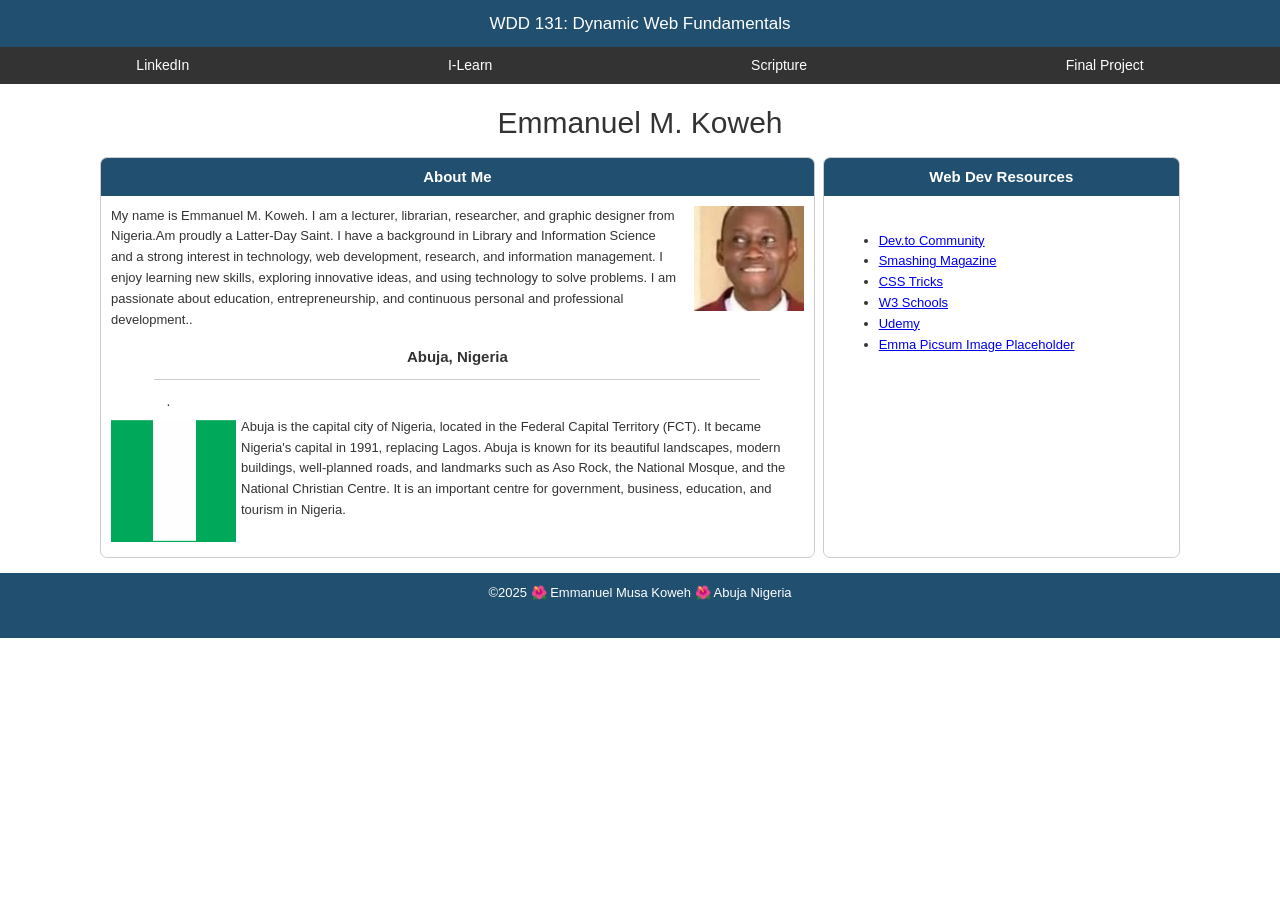
==== index.html @ fabd9c9b "about" ====
<!DOCTYPE html>
<html lang="en">
<head>
    <meta charset="UTF-8">
    <meta name="viewport" content="width=device-width, initial-scale=1.0">

    <title>Emmanuel Musa. Koweh | WDD 131</title>

    <link rel="stylesheet" href="styles/styles.css">

    <script src="getdates.js" defer></script>

</head>

<body>

    <header>
        <div class="course-title">
            WDD 131: Dynamic Web Fundamentals
        </div>

        <nav>
            <a href="https://www.linkedin.com/">LinkedIn</a>
            <a href="#">I-Learn</a>
            <a href="#">Scripture</a>
            <a href="#">Final Project</a>
        </nav>
    </header>

    <main>

        <h1>Emmanuel M. Koweh</h1>

        <div class="content-container">

          
            <section class="about-card">

                <h2>About Me</h2>

                <div class="about-content">

                    <p>
                        My name is Emmanuel M. Koweh. I am a lecturer, librarian, researcher, and graphic designer from Nigeria.Am proudly a Latter-Day Saint. I have a background in Library and Information Science and a strong interest in technology, web development, research, and information management. I enjoy learning new skills, exploring innovative ideas, and using technology to solve problems. I am passionate about education, entrepreneurship, and continuous personal and professional development..
                    </p>

                    <img src="images/myprofilepic.jpeg" alt="Portrait of Emmanuel M. Koweh">

                </div>

                <h3>Abuja, Nigeria</h3>

                <hr>

                <div class="country-content">

                    <figure>
                        <div class="Nigerian-flag">
                            <div class="green"></div>
                            <div class="white"></div>.
                             <div class="green"></div>
                        </div>

                        <figcaption>
                           <img src="images/officialflagofnigeria.png" alt="Portrait of Emmanuel M. Koweh">
                        </figcaption>
                    </figure>

                    <p>
                        Abuja is the capital city of Nigeria, located in the Federal Capital Territory (FCT). It became Nigeria's capital in 1991, replacing Lagos. Abuja is known for its beautiful landscapes, modern buildings, well-planned roads, and landmarks such as Aso Rock, the National Mosque, and the National Christian Centre. It is an important centre for government, business, education, and tourism in Nigeria.
                    </p>

                </div>

            </section>


          
            <section class="resources-card">

                <h2>Web Dev Resources</h2>

                <ul>
                    <li>
                        <a href="https://dev.to/">Dev.to Community</a>
                    </li>

                    <li>
                        <a href="https://www.smashingmagazine.com/">
                            Smashing Magazine
                        </a>
                    </li>

                    <li>
                        <a href="https://css-tricks.com/">CSS Tricks</a>
                    </li>

                    <li>
                        <a href="https://www.w3schools.com/">W3 Schools</a>
                    </li>

                    <li>
                        <a href="https://www.udemy.com/">Udemy</a>
                    </li>

                    <li>
                        <a href="https://picsum.photos/">
                            Emma Picsum Image Placeholder
                        </a>
                    </li>
                </ul>

            </section>

        </div>

    </main>


    <footer>

        <p>
            ©2025 🌺 Emmanuel Musa Koweh 🌺 Abuja Nigeria
        </p>

    <p id="copyright"></p>

    <p id="lastModified" class="last-modified"></p>

        </p>

    </footer>

</body>
</html>
---- styles/styles.css ----
/* GENERAL STYLING */

* {
    margin: 0;
    padding: 0;
    box-sizing: border-box;
}

body {
    font-family: Arial, Helvetica, sans-serif;
    font-size: 14px;
    color: #333;
    line-height: 1.6;
}


/* HEADER */

header {
    width: 100%;
}

.course-title {
    background-color: #204f70;
    color: white;
    text-align: center;
    padding: 10px;
    font-size: 17px;
}


/* NAVIGATION */

nav {
    background-color: #333;
    display: flex;
    justify-content: space-around;
    align-items: center;
    padding: 7px;
}

nav a {
    color: white;
    text-decoration: none;
    font-size: 14px;
}

nav a:hover {
    color: #62b6cb;
    text-decoration: underline;
}


/* MAIN CONTENT */

main {
    max-width: 1100px;
    margin: 15px auto;
    padding: 0 10px;
}

h1 {
    text-align: center;
    font-size: 30px;
    font-weight: normal;
    margin-bottom: 10px;
    color: #333;
}

.content-container {
    display: grid;
    grid-template-columns: 2fr 1fr;
    gap: 8px;
}


/* ABOUT ME CARD */

.about-card,
.resources-card {
    border: 1px solid #ccc;
    border-radius: 7px;
    overflow: hidden;
}

.about-card h2,
.resources-card h2 {
    background-color: #204f70;
    color: white;
    text-align: center;
    font-size: 15px;
    padding: 7px;
}

.about-content {
    display: flex;
    gap: 15px;
    padding: 10px;
    align-items: flex-start;
}

.about-content p {
    flex: 1;
    font-size: 13px;
}

.about-content img {
    width: 110px;
    height: 105px;
    object-fit: cover;
}


/* COUNTRY SECTION */

.about-card h3 {
    text-align: center;
    margin: 5px 0 10px;
    font-size: 15px;
}

hr {
    width: 85%;
    margin: auto;
    border: none;
    border-top: 1px solid #ccc;
}

.country-content {
    display: flex;
    align-items: center;
    gap: 15px;
    padding: 10px;
}

.country-content p {
    flex: 1;
    font-size: 13px;
}


/* MADAGASCAR FLAG */

figure {
    width: 115px;
    text-align: center;
}

.madagascar-flag {
    width: 90px;
    height: 55px;
    border: 1px solid #ccc;
    margin: auto;
    display: grid;
    grid-template-columns: 1fr 2fr;
    grid-template-rows: 1fr 1fr;
}

.madagascar-flag::before {
    content: "";
    background-color: white;
    grid-column: 1;
    grid-row: 1 / 3;
}

.red {
    background-color: #fc3d32;
    grid-column: 2;
    grid-row: 1;
}

.green {
    background-color: #007e3a;
    grid-column: 2;
    grid-row: 2;
}

figcaption {
    font-size: 11px;
    font-style: italic;
    margin-top: 7px;
}


/* WEB DEVELOPMENT RESOURCES */

.resources-card ul {
    padding: 35px 25px 20px 55px;
}

.resources-card li {
    font-size: 13px;
}

.resources-card a {
    color: #0000ee;
}

.resources-card a:hover {
    color: #204f70;
}


/* FOOTER */

footer {
    background-color: #204f70;
    color: white;
    text-align: center;
    padding: 10px;
    margin-top: 10px;
    min-height: 65px;
}

footer p {
    font-size: 13px;
}

.last-modified {
    color: #ffff00;
    font-size: 10px;
}


/* RESPONSIVE DESIGN */

@media screen and (max-width: 600px) {

    nav {
        flex-direction: column;
        gap: 8px;
    }

    .content-container {
        grid-template-columns: 1fr;
    }

    .about-content {
        flex-direction: column;
        align-items: center;
    }

    .about-content img {
        width: 140px;
        height: 140px;
    }

    .country-content {
        flex-direction: column;
    }

    h1 {
        font-size: 24px;
    }

}
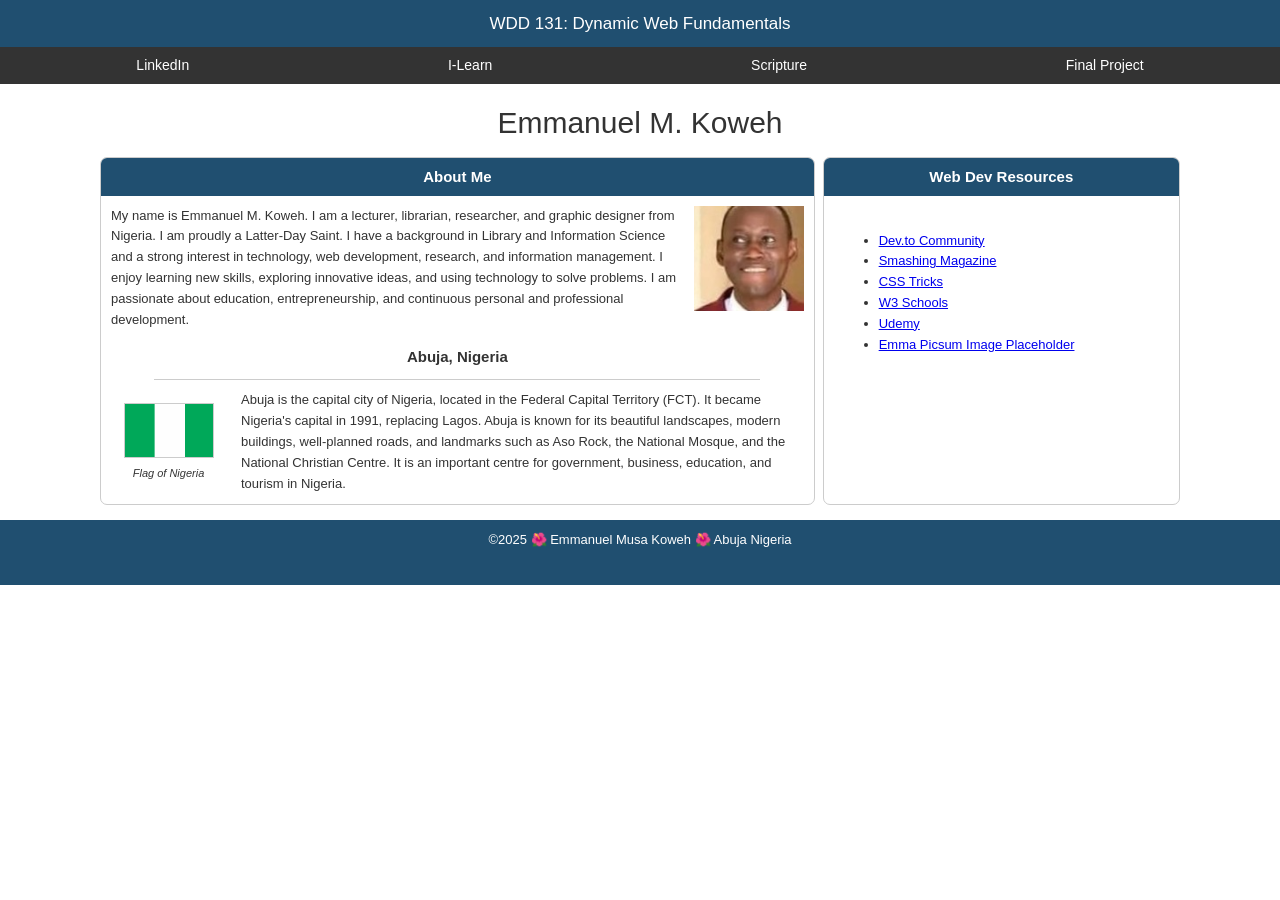
==== commit 8579e5fd: "home correction" ====
--- a/index.html
+++ b/index.html
@@ -9,7 +9,6 @@
     <link rel="stylesheet" href="styles/styles.css">
 
     <script src="getdates.js" defer></script>
-
 </head>
 
 <body>
@@ -33,7 +32,6 @@
 
         <div class="content-container">
 
-          
             <section class="about-card">
 
                 <h2>About Me</h2>
@@ -41,7 +39,7 @@
                 <div class="about-content">
 
                     <p>
-                        My name is Emmanuel M. Koweh. I am a lecturer, librarian, researcher, and graphic designer from Nigeria.Am proudly a Latter-Day Saint. I have a background in Library and Information Science and a strong interest in technology, web development, research, and information management. I enjoy learning new skills, exploring innovative ideas, and using technology to solve problems. I am passionate about education, entrepreneurship, and continuous personal and professional development..
+                        My name is Emmanuel M. Koweh. I am a lecturer, librarian, researcher, and graphic designer from Nigeria. I am proudly a Latter-Day Saint. I have a background in Library and Information Science and a strong interest in technology, web development, research, and information management. I enjoy learning new skills, exploring innovative ideas, and using technology to solve problems. I am passionate about education, entrepreneurship, and continuous personal and professional development.
                     </p>
 
                     <img src="images/myprofilepic.jpeg" alt="Portrait of Emmanuel M. Koweh">
@@ -55,15 +53,8 @@
                 <div class="country-content">
 
                     <figure>
-                        <div class="Nigerian-flag">
-                            <div class="green"></div>
-                            <div class="white"></div>.
-                             <div class="green"></div>
-                        </div>
-
-                        <figcaption>
-                           <img src="images/officialflagofnigeria.png" alt="Portrait of Emmanuel M. Koweh">
-                        </figcaption>
+                        <img src="images/officialflagofnigeria.png" alt="Flag of Nigeria">
+                        <figcaption>Flag of Nigeria</figcaption>
                     </figure>
 
                     <p>
@@ -74,8 +65,6 @@
 
             </section>
 
-
-          
             <section class="resources-card">
 
                 <h2>Web Dev Resources</h2>
@@ -86,9 +75,7 @@
                     </li>
 
                     <li>
-                        <a href="https://www.smashingmagazine.com/">
-                            Smashing Magazine
-                        </a>
+                        <a href="https://www.smashingmagazine.com/">Smashing Magazine</a>
                     </li>
 
                     <li>
@@ -104,9 +91,7 @@
                     </li>
 
                     <li>
-                        <a href="https://picsum.photos/">
-                            Emma Picsum Image Placeholder
-                        </a>
+                        <a href="https://picsum.photos/">Emma Picsum Image Placeholder</a>
                     </li>
                 </ul>
 
@@ -116,18 +101,15 @@
 
     </main>
 
-
     <footer>
 
         <p>
             ©2025 🌺 Emmanuel Musa Koweh 🌺 Abuja Nigeria
         </p>
 
-    <p id="copyright"></p>
+        <p id="copyright"></p>
 
-    <p id="lastModified" class="last-modified"></p>
-
-        </p>
+        <p id="lastModified" class="last-modified"></p>
 
     </footer>
 
--- a/styles/styles.css
+++ b/styles/styles.css
@@ -1,5 +1,3 @@
-/* GENERAL STYLING */
-
 * {
     margin: 0;
     padding: 0;
@@ -13,9 +11,6 @@
     line-height: 1.6;
 }
 
-
-/* HEADER */
-
 header {
     width: 100%;
 }
@@ -27,9 +22,6 @@
     padding: 10px;
     font-size: 17px;
 }
-
-
-/* NAVIGATION */
 
 nav {
     background-color: #333;
@@ -50,9 +42,6 @@
     text-decoration: underline;
 }
 
-
-/* MAIN CONTENT */
-
 main {
     max-width: 1100px;
     margin: 15px auto;
@@ -72,9 +61,6 @@
     grid-template-columns: 2fr 1fr;
     gap: 8px;
 }
-
-
-/* ABOUT ME CARD */
 
 .about-card,
 .resources-card {
@@ -110,9 +96,6 @@
     object-fit: cover;
 }
 
-
-/* COUNTRY SECTION */
-
 .about-card h3 {
     text-align: center;
     margin: 5px 0 10px;
@@ -138,41 +121,18 @@
     font-size: 13px;
 }
 
-
-/* MADAGASCAR FLAG */
-
 figure {
     width: 115px;
     text-align: center;
 }
 
-.madagascar-flag {
+figure img {
     width: 90px;
     height: 55px;
+    object-fit: cover;
     border: 1px solid #ccc;
+    display: block;
     margin: auto;
-    display: grid;
-    grid-template-columns: 1fr 2fr;
-    grid-template-rows: 1fr 1fr;
-}
-
-.madagascar-flag::before {
-    content: "";
-    background-color: white;
-    grid-column: 1;
-    grid-row: 1 / 3;
-}
-
-.red {
-    background-color: #fc3d32;
-    grid-column: 2;
-    grid-row: 1;
-}
-
-.green {
-    background-color: #007e3a;
-    grid-column: 2;
-    grid-row: 2;
 }
 
 figcaption {
@@ -181,9 +141,6 @@
     margin-top: 7px;
 }
 
-
-/* WEB DEVELOPMENT RESOURCES */
-
 .resources-card ul {
     padding: 35px 25px 20px 55px;
 }
@@ -199,9 +156,6 @@
 .resources-card a:hover {
     color: #204f70;
 }
-
-
-/* FOOTER */
 
 footer {
     background-color: #204f70;
@@ -221,9 +175,6 @@
     font-size: 10px;
 }
 
-
-/* RESPONSIVE DESIGN */
-
 @media screen and (max-width: 600px) {
 
     nav {
@@ -249,6 +200,11 @@
         flex-direction: column;
     }
 
+    figure img {
+        width: 120px;
+        height: 75px;
+    }
+
     h1 {
         font-size: 24px;
     }
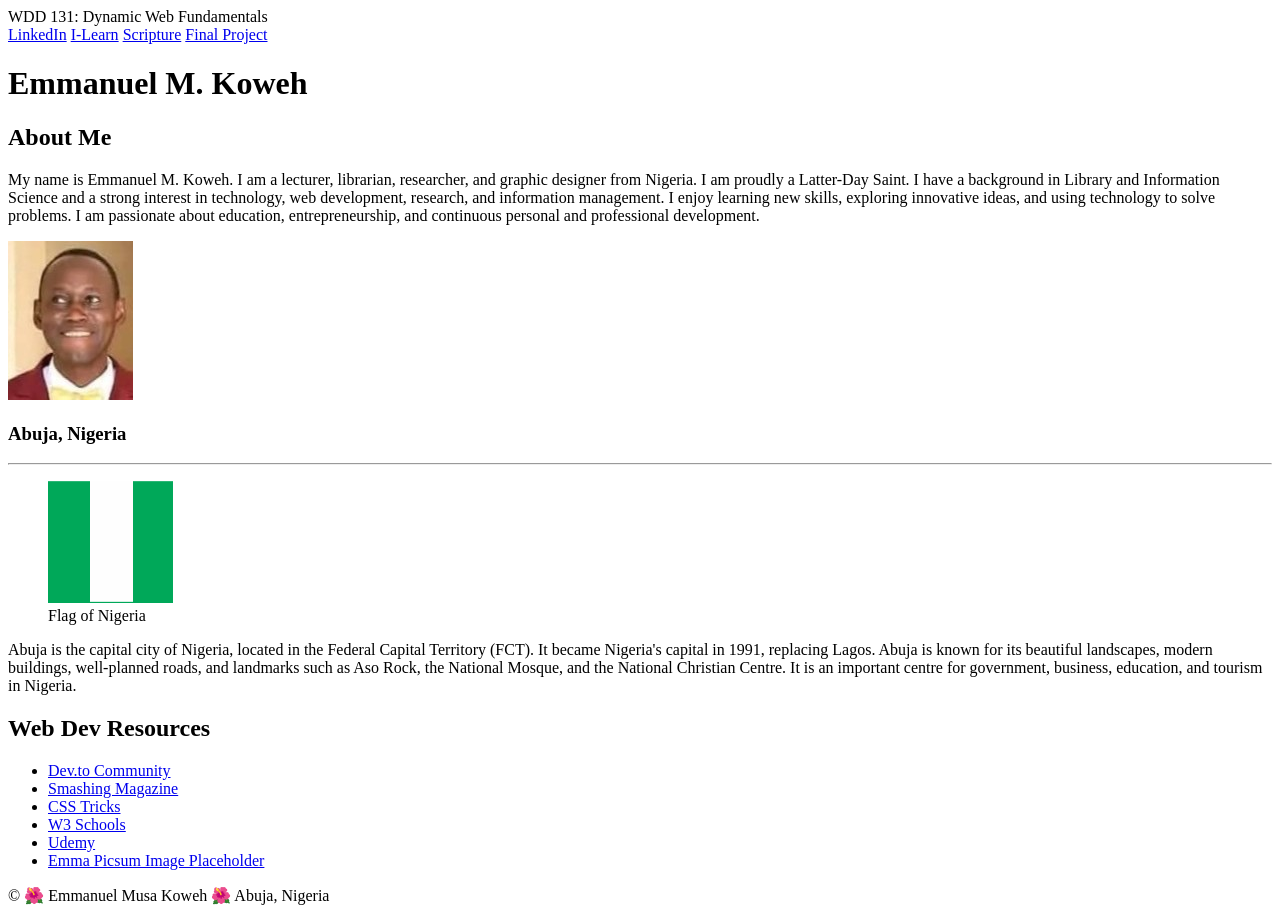
==== commit 3d20cc79: "latest correction" ====
--- a/index.html
+++ b/index.html
@@ -4,9 +4,15 @@
     <meta charset="UTF-8">
     <meta name="viewport" content="width=device-width, initial-scale=1.0">
 
-    <title>Emmanuel Musa. Koweh | WDD 131</title>
+    <title>Emmanuel Musa Koweh | WDD 131 Dynamic Web Fundamentals</title>
+    <meta name="description" content="Personal homepage of Emmanuel Musa Koweh, a Nigerian lecturer and librarian, built for WDD 131 Dynamic Web Fundamentals.">
+    <meta name="author" content="Emmanuel Musa Koweh">
 
-    <link rel="stylesheet" href="styles/styles.css">
+    <link rel="preconnect" href="https://fonts.googleapis.com">
+    <link rel="preconnect" href="https://fonts.gstatic.com" crossorigin>
+    <link href="https://fonts.googleapis.com/css2?family=Roboto:wght@400;700&display=swap" rel="stylesheet">
+
+    <link rel="stylesheet" href="styles/base.css">
 
     <script src="getdates.js" defer></script>
 </head>
@@ -14,9 +20,7 @@
 <body>
 
     <header>
-        <div class="course-title">
-            WDD 131: Dynamic Web Fundamentals
-        </div>
+        <span id="course-title">WDD 131: Dynamic Web Fundamentals</span>
 
         <nav>
             <a href="https://www.linkedin.com/">LinkedIn</a>
@@ -32,7 +36,7 @@
 
         <div class="content-container">
 
-            <section class="about-card">
+            <section class="card about-card">
 
                 <h2>About Me</h2>
 
@@ -65,7 +69,7 @@
 
             </section>
 
-            <section class="resources-card">
+            <section class="card resources-card">
 
                 <h2>Web Dev Resources</h2>
 
@@ -103,11 +107,7 @@
 
     <footer>
 
-        <p>
-            ©2025 🌺 Emmanuel Musa Koweh 🌺 Abuja Nigeria
-        </p>
-
-        <p id="copyright"></p>
+        <p>©<span id="currentyear"></span> 🌺 Emmanuel Musa Koweh 🌺 Abuja, Nigeria</p>
 
         <p id="lastModified" class="last-modified"></p>
 
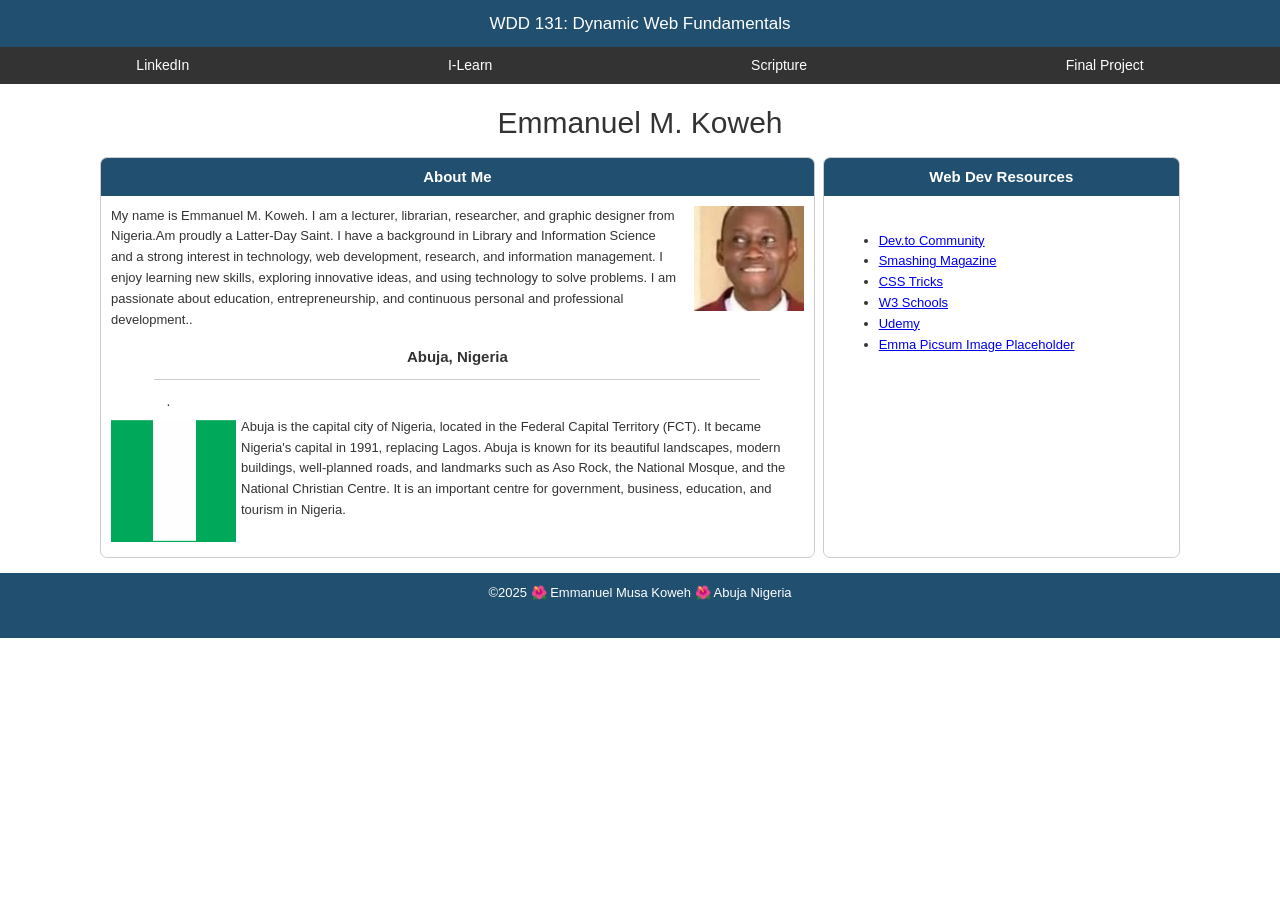
==== commit f8731006: "ne w update" ====
--- a/index.html
+++ b/index.html
@@ -3,24 +3,28 @@
 <head>
     <meta charset="UTF-8">
     <meta name="viewport" content="width=device-width, initial-scale=1.0">
+    <meta name="description">
+    
 
-    <title>Emmanuel Musa Koweh | WDD 131 Dynamic Web Fundamentals</title>
-    <meta name="description" content="Personal homepage of Emmanuel Musa Koweh, a Nigerian lecturer and librarian, built for WDD 131 Dynamic Web Fundamentals.">
-    <meta name="author" content="Emmanuel Musa Koweh">
+    <title>Emmanuel Musa Koweh | WDD 131 DYNAMIC WEB FUNDAMENTALS</title>
+
+    <link rel="stylesheet" href="styles/styles.css">
+
+    <script src="getdates.js" defer></script>
 
     <link rel="preconnect" href="https://fonts.googleapis.com">
     <link rel="preconnect" href="https://fonts.gstatic.com" crossorigin>
     <link href="https://fonts.googleapis.com/css2?family=Roboto:wght@400;700&display=swap" rel="stylesheet">
 
-    <link rel="stylesheet" href="styles/base.css">
 
-    <script src="getdates.js" defer></script>
 </head>
 
 <body>
 
     <header>
-        <span id="course-title">WDD 131: Dynamic Web Fundamentals</span>
+        <div class="course-title">
+            WDD 131: Dynamic Web Fundamentals
+        </div>
 
         <nav>
             <a href="https://www.linkedin.com/">LinkedIn</a>
@@ -36,14 +40,15 @@
 
         <div class="content-container">
 
-            <section class="card about-card">
+          
+            <section class="about-card">
 
                 <h2>About Me</h2>
 
                 <div class="about-content">
 
                     <p>
-                        My name is Emmanuel M. Koweh. I am a lecturer, librarian, researcher, and graphic designer from Nigeria. I am proudly a Latter-Day Saint. I have a background in Library and Information Science and a strong interest in technology, web development, research, and information management. I enjoy learning new skills, exploring innovative ideas, and using technology to solve problems. I am passionate about education, entrepreneurship, and continuous personal and professional development.
+                        My name is Emmanuel M. Koweh. I am a lecturer, librarian, researcher, and graphic designer from Nigeria.Am proudly a Latter-Day Saint. I have a background in Library and Information Science and a strong interest in technology, web development, research, and information management. I enjoy learning new skills, exploring innovative ideas, and using technology to solve problems. I am passionate about education, entrepreneurship, and continuous personal and professional development..
                     </p>
 
                     <img src="images/myprofilepic.jpeg" alt="Portrait of Emmanuel M. Koweh">
@@ -57,8 +62,15 @@
                 <div class="country-content">
 
                     <figure>
-                        <img src="images/officialflagofnigeria.png" alt="Flag of Nigeria">
-                        <figcaption>Flag of Nigeria</figcaption>
+                        <div class="Nigerian-flag">
+                            <div class="green"></div>
+                            <div class="white"></div>.
+                             <div class="green"></div>
+                        </div>
+
+                        <figcaption>
+                           <img src="images/officialflagofnigeria.png" alt="Portrait of Emmanuel M. Koweh">
+                        </figcaption>
                     </figure>
 
                     <p>
@@ -69,7 +81,9 @@
 
             </section>
 
-            <section class="card resources-card">
+
+          
+            <section class="resources-card">
 
                 <h2>Web Dev Resources</h2>
 
@@ -79,7 +93,9 @@
                     </li>
 
                     <li>
-                        <a href="https://www.smashingmagazine.com/">Smashing Magazine</a>
+                        <a href="https://www.smashingmagazine.com/">
+                            Smashing Magazine
+                        </a>
                     </li>
 
                     <li>
@@ -95,7 +111,9 @@
                     </li>
 
                     <li>
-                        <a href="https://picsum.photos/">Emma Picsum Image Placeholder</a>
+                        <a href="https://picsum.photos/">
+                            Emma Picsum Image Placeholder
+                        </a>
                     </li>
                 </ul>
 
@@ -105,11 +123,18 @@
 
     </main>
 
+
     <footer>
 
-        <p>©<span id="currentyear"></span> 🌺 Emmanuel Musa Koweh 🌺 Abuja, Nigeria</p>
+        <p>
+            ©2025 🌺 Emmanuel Musa Koweh 🌺 Abuja Nigeria
+        </p>
 
-        <p id="lastModified" class="last-modified"></p>
+    <p id="copyright"></p>
+
+    <p id="lastModified" class="last-modified"></p>
+
+        </p>
 
     </footer>
 
--- a/styles/styles.css
+++ b/styles/styles.css
@@ -0,0 +1,256 @@
+/* GENERAL STYLING */
+
+* {
+    margin: 0;
+    padding: 0;
+    box-sizing: border-box;
+}
+
+body {
+    font-family: Arial, Helvetica, sans-serif;
+    font-size: 14px;
+    color: #333;
+    line-height: 1.6;
+}
+
+
+/* HEADER */
+
+header {
+    width: 100%;
+}
+
+.course-title {
+    background-color: #204f70;
+    color: white;
+    text-align: center;
+    padding: 10px;
+    font-size: 17px;
+}
+
+
+/* NAVIGATION */
+
+nav {
+    background-color: #333;
+    display: flex;
+    justify-content: space-around;
+    align-items: center;
+    padding: 7px;
+}
+
+nav a {
+    color: white;
+    text-decoration: none;
+    font-size: 14px;
+}
+
+nav a:hover {
+    color: #62b6cb;
+    text-decoration: underline;
+}
+
+
+/* MAIN CONTENT */
+
+main {
+    max-width: 1100px;
+    margin: 15px auto;
+    padding: 0 10px;
+}
+
+h1 {
+    text-align: center;
+    font-size: 30px;
+    font-weight: normal;
+    margin-bottom: 10px;
+    color: #333;
+}
+
+.content-container {
+    display: grid;
+    grid-template-columns: 2fr 1fr;
+    gap: 8px;
+}
+
+
+/* ABOUT ME CARD */
+
+.about-card,
+.resources-card {
+    border: 1px solid #ccc;
+    border-radius: 7px;
+    overflow: hidden;
+}
+
+.about-card h2,
+.resources-card h2 {
+    background-color: #204f70;
+    color: white;
+    text-align: center;
+    font-size: 15px;
+    padding: 7px;
+}
+
+.about-content {
+    display: flex;
+    gap: 15px;
+    padding: 10px;
+    align-items: flex-start;
+}
+
+.about-content p {
+    flex: 1;
+    font-size: 13px;
+}
+
+.about-content img {
+    width: 110px;
+    height: 105px;
+    object-fit: cover;
+}
+
+
+/* COUNTRY SECTION */
+
+.about-card h3 {
+    text-align: center;
+    margin: 5px 0 10px;
+    font-size: 15px;
+}
+
+hr {
+    width: 85%;
+    margin: auto;
+    border: none;
+    border-top: 1px solid #ccc;
+}
+
+.country-content {
+    display: flex;
+    align-items: center;
+    gap: 15px;
+    padding: 10px;
+}
+
+.country-content p {
+    flex: 1;
+    font-size: 13px;
+}
+
+
+/* MADAGASCAR FLAG */
+
+figure {
+    width: 115px;
+    text-align: center;
+}
+
+.madagascar-flag {
+    width: 90px;
+    height: 55px;
+    border: 1px solid #ccc;
+    margin: auto;
+    display: grid;
+    grid-template-columns: 1fr 2fr;
+    grid-template-rows: 1fr 1fr;
+}
+
+.madagascar-flag::before {
+    content: "";
+    background-color: white;
+    grid-column: 1;
+    grid-row: 1 / 3;
+}
+
+.red {
+    background-color: #fc3d32;
+    grid-column: 2;
+    grid-row: 1;
+}
+
+.green {
+    background-color: #007e3a;
+    grid-column: 2;
+    grid-row: 2;
+}
+
+figcaption {
+    font-size: 11px;
+    font-style: italic;
+    margin-top: 7px;
+}
+
+
+/* WEB DEVELOPMENT RESOURCES */
+
+.resources-card ul {
+    padding: 35px 25px 20px 55px;
+}
+
+.resources-card li {
+    font-size: 13px;
+}
+
+.resources-card a {
+    color: #0000ee;
+}
+
+.resources-card a:hover {
+    color: #204f70;
+}
+
+
+/* FOOTER */
+
+footer {
+    background-color: #204f70;
+    color: white;
+    text-align: center;
+    padding: 10px;
+    margin-top: 10px;
+    min-height: 65px;
+}
+
+footer p {
+    font-size: 13px;
+}
+
+.last-modified {
+    color: #ffff00;
+    font-size: 10px;
+}
+
+
+/* RESPONSIVE DESIGN */
+
+@media screen and (max-width: 600px) {
+
+    nav {
+        flex-direction: column;
+        gap: 8px;
+    }
+
+    .content-container {
+        grid-template-columns: 1fr;
+    }
+
+    .about-content {
+        flex-direction: column;
+        align-items: center;
+    }
+
+    .about-content img {
+        width: 140px;
+        height: 140px;
+    }
+
+    .country-content {
+        flex-direction: column;
+    }
+
+    h1 {
+        font-size: 24px;
+    }
+
+}
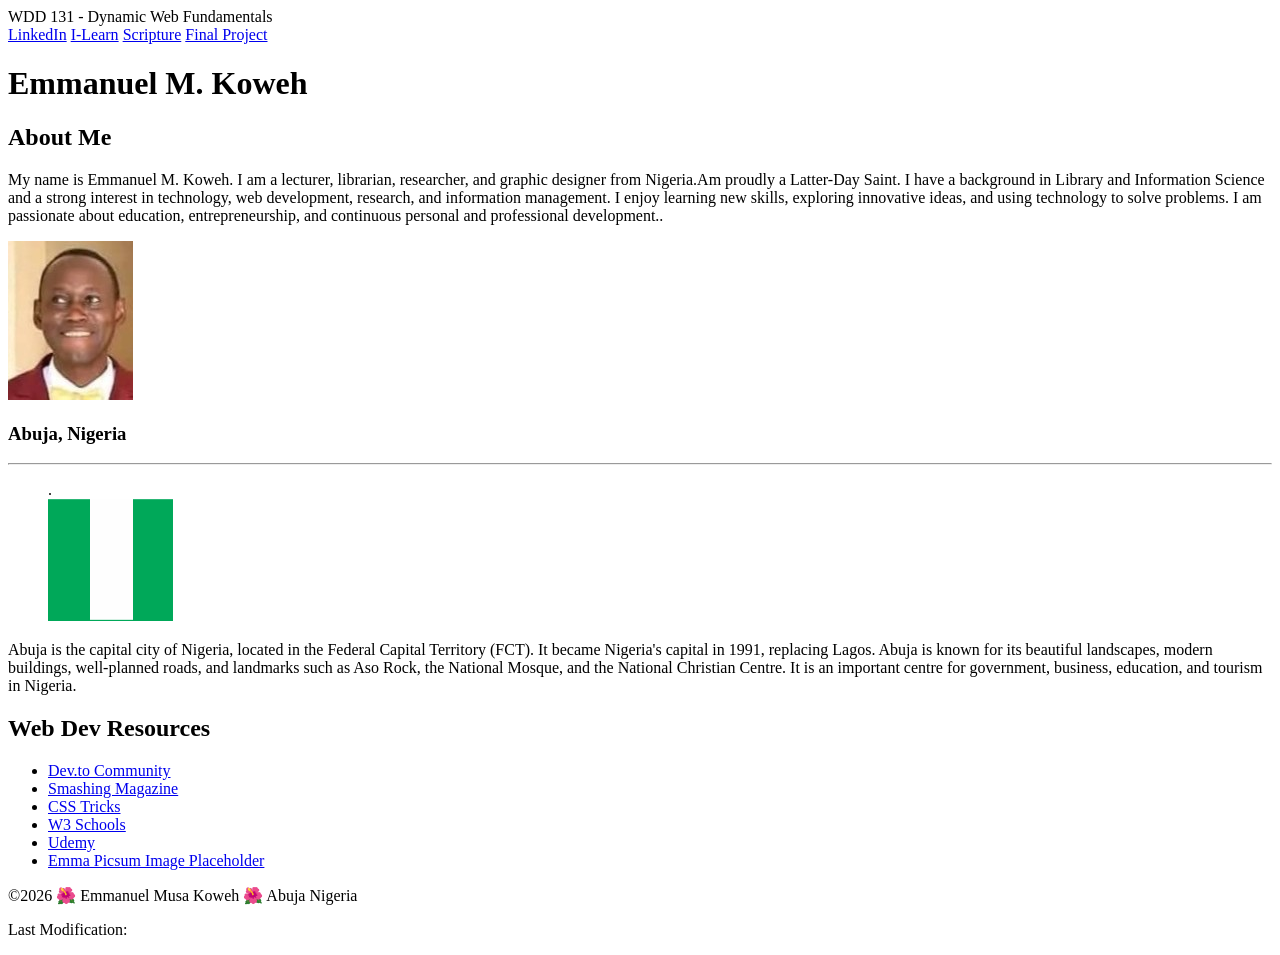
==== commit cffdc636: "changes made" ====
--- a/index.html
+++ b/index.html
@@ -3,12 +3,14 @@
 <head>
     <meta charset="UTF-8">
     <meta name="viewport" content="width=device-width, initial-scale=1.0">
-    <meta name="description">
-    
 
-    <title>Emmanuel Musa Koweh | WDD 131 DYNAMIC WEB FUNDAMENTALS</title>
+    <title>WDD 131 - Dynamic Web Fundamentals</title>
 
-    <link rel="stylesheet" href="styles/styles.css">
+    <meta name="description" content="Welcome to Emmanuel Koweh's WDD 131 website, where I share my learning journey in Dynamic Web Fundamentals.">
+
+    <meta name="author" content="Emmanuel Koweh">
+
+    <link rel="stylesheet" href="styles/base.css">
 
     <script src="getdates.js" defer></script>
 
@@ -23,7 +25,8 @@
 
     <header>
         <div class="course-title">
-            WDD 131: Dynamic Web Fundamentals
+       <span id="course-title">WDD 131 - Dynamic Web Fundamentals</span>
+
         </div>
 
         <nav>
@@ -127,14 +130,10 @@
     <footer>
 
         <p>
-            ©2025 🌺 Emmanuel Musa Koweh 🌺 Abuja Nigeria
+            ©2026 🌺 Emmanuel Musa Koweh 🌺 Abuja Nigeria
         </p>
 
-    <p id="copyright"></p>
-
-    <p id="lastModified" class="last-modified"></p>
-
-        </p>
+    <p>Last Modification: <span id="lastModified"></span></p>
 
     </footer>
 
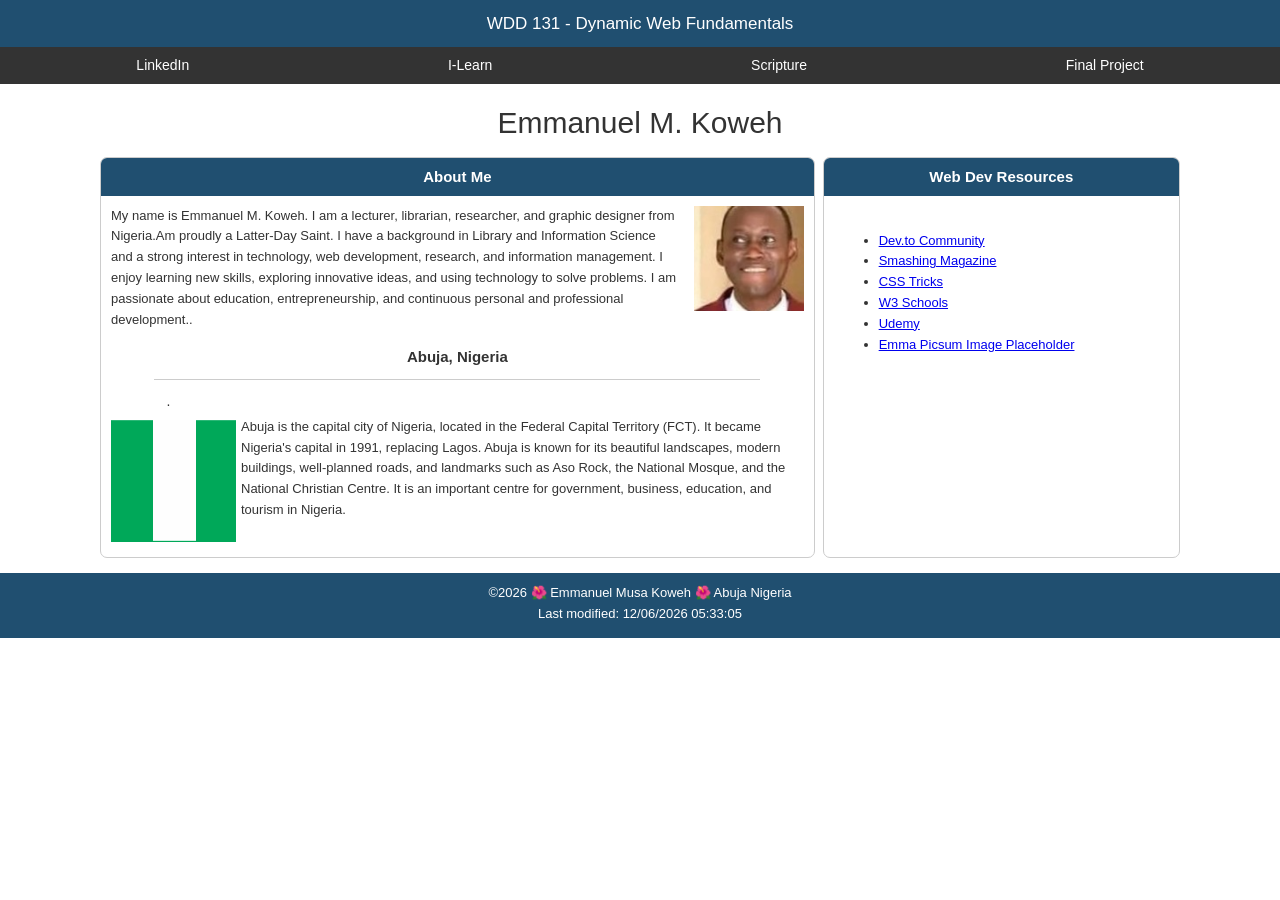
==== commit aad70a0e: "footer" ====
--- a/index.html
+++ b/index.html
@@ -126,16 +126,12 @@
 
     </main>
 
-
-    <footer>
-
-        <p>
-            ©2026 🌺 Emmanuel Musa Koweh 🌺 Abuja Nigeria
-        </p>
-
-    <p>Last Modification: <span id="lastModified"></span></p>
-
-    </footer>
-
+<footer>
+    <p>©2026 🌺 <span>Emmanuel Musa Koweh</span> 🌺 Abuja Nigeria</p>
+    <p>Last modified: <span id="lastModified"></span></p>
+</footer>
 </body>
+<script>
+    document.getElementById("lastModified").textContent = document.lastModified;
+</script>
 </html>
--- a/styles/base.css
+++ b/styles/base.css
@@ -0,0 +1,236 @@
+* {
+    margin: 0;
+    padding: 0;
+    box-sizing: border-box;
+}
+
+body {
+    font-family: Arial, Helvetica, sans-serif;
+    font-size: 14px;
+    color: #333;
+    line-height: 1.6;
+}
+
+
+header {
+    width: 100%;
+}
+
+.course-title {
+    background-color: #204f70;
+    color: white;
+    text-align: center;
+    padding: 10px;
+    font-size: 17px;
+}
+
+
+nav {
+    background-color: #333;
+    display: flex;
+    justify-content: space-around;
+    align-items: center;
+    padding: 7px;
+}
+
+nav a {
+    color: white;
+    text-decoration: none;
+    font-size: 14px;
+}
+
+nav a:hover {
+    color: #62b6cb;
+    text-decoration: underline;
+}
+
+
+main {
+    max-width: 1100px;
+    margin: 15px auto;
+    padding: 0 10px;
+}
+
+h1 {
+    text-align: center;
+    font-size: 30px;
+    font-weight: normal;
+    margin-bottom: 10px;
+    color: #333;
+}
+
+.content-container {
+    display: grid;
+    grid-template-columns: 2fr 1fr;
+    gap: 8px;
+}
+
+
+.about-card,
+.resources-card {
+    border: 1px solid #ccc;
+    border-radius: 7px;
+    overflow: hidden;
+}
+
+.about-card h2,
+.resources-card h2 {
+    background-color: #204f70;
+    color: white;
+    text-align: center;
+    font-size: 15px;
+    padding: 7px;
+}
+
+.about-content {
+    display: flex;
+    gap: 15px;
+    padding: 10px;
+    align-items: flex-start;
+}
+
+.about-content p {
+    flex: 1;
+    font-size: 13px;
+}
+
+.about-content img {
+    width: 110px;
+    height: 105px;
+    object-fit: cover;
+}
+
+
+.about-card h3 {
+    text-align: center;
+    margin: 5px 0 10px;
+    font-size: 15px;
+}
+
+hr {
+    width: 85%;
+    margin: auto;
+    border: none;
+    border-top: 1px solid #ccc;
+}
+
+.country-content {
+    display: flex;
+    align-items: center;
+    gap: 15px;
+    padding: 10px;
+}
+
+.country-content p {
+    flex: 1;
+    font-size: 13px;
+}
+
+
+figure {
+    width: 115px;
+    text-align: center;
+}
+
+.madagascar-flag {
+    width: 90px;
+    height: 55px;
+    border: 1px solid #ccc;
+    margin: auto;
+    display: grid;
+    grid-template-columns: 1fr 2fr;
+    grid-template-rows: 1fr 1fr;
+}
+
+.madagascar-flag::before {
+    content: "";
+    background-color: white;
+    grid-column: 1;
+    grid-row: 1 / 3;
+}
+
+.red {
+    background-color: #fc3d32;
+    grid-column: 2;
+    grid-row: 1;
+}
+
+.green {
+    background-color: #007e3a;
+    grid-column: 2;
+    grid-row: 2;
+}
+
+figcaption {
+    font-size: 11px;
+    font-style: italic;
+    margin-top: 7px;
+}
+
+
+.resources-card ul {
+    padding: 35px 25px 20px 55px;
+}
+
+.resources-card li {
+    font-size: 13px;
+}
+
+.resources-card a {
+    color: #0000ee;
+}
+
+.resources-card a:hover {
+    color: #204f70;
+}
+
+
+footer {
+    background-color: #204f70;
+    color: white;
+    text-align: center;
+    padding: 10px;
+    margin-top: 10px;
+    min-height: 65px;
+}
+
+footer p {
+    font-size: 13px;
+}
+
+.last-modified {
+    color: #ffff00;
+    font-size: 10px;
+}
+
+
+@media screen and (max-width: 600px) {
+
+    nav {
+        flex-direction: column;
+        gap: 8px;
+    }
+
+    .content-container {
+        grid-template-columns: 1fr;
+    }
+
+    .about-content {
+        flex-direction: column;
+        align-items: center;
+    }
+
+    .about-content img {
+        width: 140px;
+        height: 140px;
+    }
+
+    .country-content {
+        flex-direction: column;
+    }
+
+    h1 {
+        font-size: 24px;
+    }
+
+}
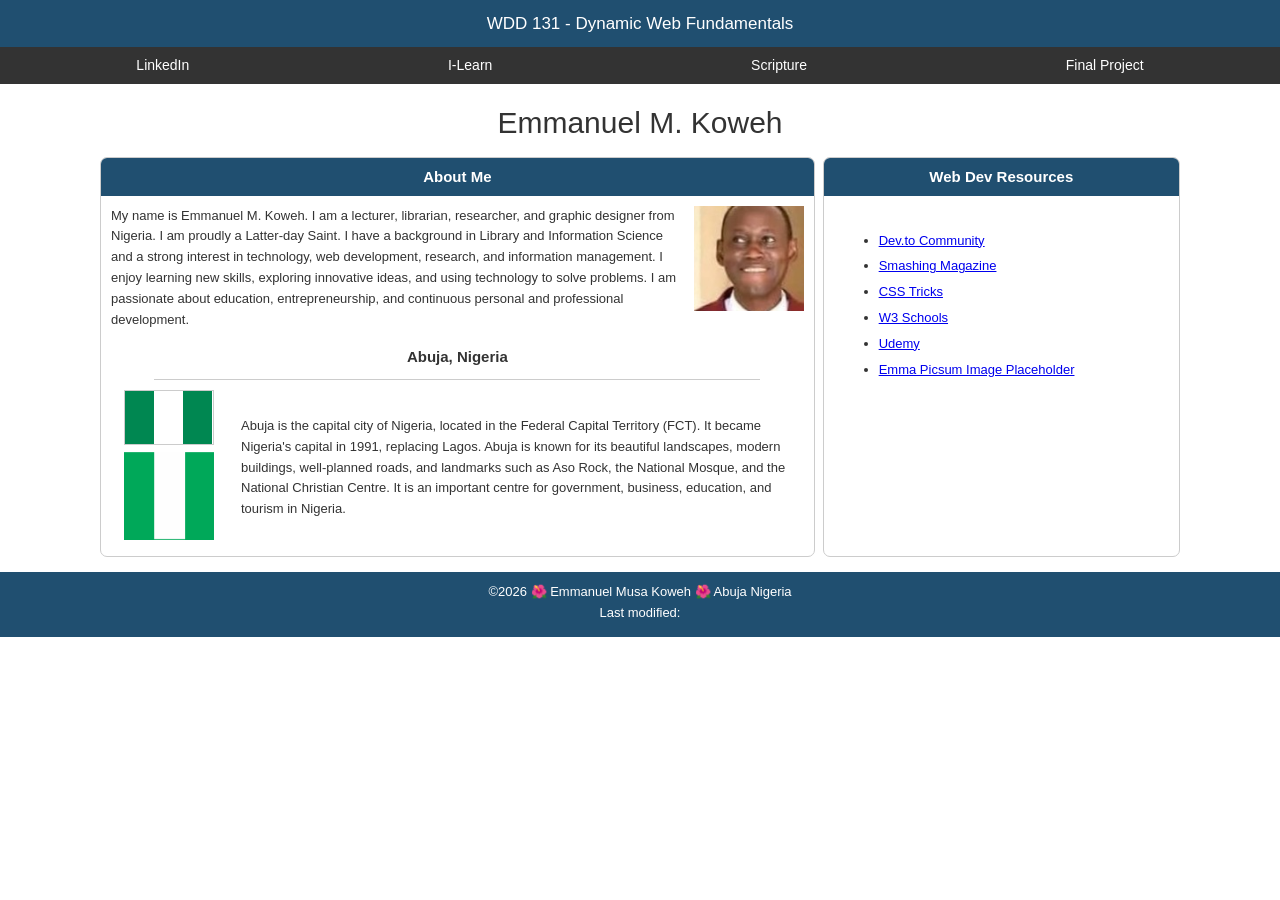
==== commit 76c9ba5a: "java coreect" ====
--- a/index.html
+++ b/index.html
@@ -12,7 +12,7 @@
 
     <link rel="stylesheet" href="styles/base.css">
 
-    <script src="getdates.js" defer></script>
+    <script src="scripts/getdates.js" defer></script>
 
     <link rel="preconnect" href="https://fonts.googleapis.com">
     <link rel="preconnect" href="https://fonts.gstatic.com" crossorigin>
@@ -39,99 +39,121 @@
 
     <main>
 
-        <h1>Emmanuel M. Koweh</h1>
+    <h1>Emmanuel M. Koweh</h1>
 
-        <div class="content-container">
+    <div class="content-container">
 
-          
-            <section class="about-card">
+        <!-- First Card -->
+        <section class="card about-card">
 
-                <h2>About Me</h2>
+            <h2>About Me</h2>
 
-                <div class="about-content">
+            <div class="about-content">
 
-                    <p>
-                        My name is Emmanuel M. Koweh. I am a lecturer, librarian, researcher, and graphic designer from Nigeria.Am proudly a Latter-Day Saint. I have a background in Library and Information Science and a strong interest in technology, web development, research, and information management. I enjoy learning new skills, exploring innovative ideas, and using technology to solve problems. I am passionate about education, entrepreneurship, and continuous personal and professional development..
-                    </p>
+                <p>
+                    My name is Emmanuel M. Koweh. I am a lecturer, librarian,
+                    researcher, and graphic designer from Nigeria. I am proudly
+                    a Latter-day Saint. I have a background in Library and
+                    Information Science and a strong interest in technology,
+                    web development, research, and information management.
+                    I enjoy learning new skills, exploring innovative ideas,
+                    and using technology to solve problems. I am passionate
+                    about education, entrepreneurship, and continuous personal
+                    and professional development.
+                </p>
 
-                    <img src="images/myprofilepic.jpeg" alt="Portrait of Emmanuel M. Koweh">
+                <img src="images/myprofilepic.jpeg"
+                     alt="Portrait of Emmanuel M. Koweh">
 
-                </div>
+            </div>
 
-                <h3>Abuja, Nigeria</h3>
+            <h3>Abuja, Nigeria</h3>
 
-                <hr>
+            <hr>
 
-                <div class="country-content">
+            <div class="country-content">
 
-                    <figure>
-                        <div class="Nigerian-flag">
-                            <div class="green"></div>
-                            <div class="white"></div>.
-                             <div class="green"></div>
-                        </div>
+                <figure>
 
-                        <figcaption>
-                           <img src="images/officialflagofnigeria.png" alt="Portrait of Emmanuel M. Koweh">
-                        </figcaption>
-                    </figure>
+                    <div class="Nigerian-flag">
+                        <div class="green"></div>
+                        <div class="white"></div>
+                        <div class="green"></div>
+                    </div>
 
-                    <p>
-                        Abuja is the capital city of Nigeria, located in the Federal Capital Territory (FCT). It became Nigeria's capital in 1991, replacing Lagos. Abuja is known for its beautiful landscapes, modern buildings, well-planned roads, and landmarks such as Aso Rock, the National Mosque, and the National Christian Centre. It is an important centre for government, business, education, and tourism in Nigeria.
-                    </p>
+                    <figcaption>
+                        <img src="images/officialflagofnigeria.png"
+                             alt="Flag of Nigeria">
+                    </figcaption>
 
-                </div>
+                </figure>
 
-            </section>
+                <p>
+                    Abuja is the capital city of Nigeria, located in the
+                    Federal Capital Territory (FCT). It became Nigeria's
+                    capital in 1991, replacing Lagos. Abuja is known for
+                    its beautiful landscapes, modern buildings, well-planned
+                    roads, and landmarks such as Aso Rock, the National Mosque,
+                    and the National Christian Centre. It is an important
+                    centre for government, business, education, and tourism
+                    in Nigeria.
+                </p>
+
+            </div>
+
+        </section>
 
 
-          
-            <section class="resources-card">
+        <!-- Second Card -->
+        <section class="card resources-card">
 
-                <h2>Web Dev Resources</h2>
+            <h2>Web Dev Resources</h2>
 
-                <ul>
-                    <li>
-                        <a href="https://dev.to/">Dev.to Community</a>
-                    </li>
+            <ul>
 
-                    <li>
-                        <a href="https://www.smashingmagazine.com/">
-                            Smashing Magazine
-                        </a>
-                    </li>
+                <li>
+                    <a href="https://dev.to/">Dev.to Community</a>
+                </li>
 
-                    <li>
-                        <a href="https://css-tricks.com/">CSS Tricks</a>
-                    </li>
+                <li>
+                    <a href="https://www.smashingmagazine.com/">
+                        Smashing Magazine
+                    </a>
+                </li>
 
-                    <li>
-                        <a href="https://www.w3schools.com/">W3 Schools</a>
-                    </li>
+                <li>
+                    <a href="https://css-tricks.com/">CSS Tricks</a>
+                </li>
 
-                    <li>
-                        <a href="https://www.udemy.com/">Udemy</a>
-                    </li>
+                <li>
+                    <a href="https://www.w3schools.com/">W3 Schools</a>
+                </li>
 
-                    <li>
-                        <a href="https://picsum.photos/">
-                            Emma Picsum Image Placeholder
-                        </a>
-                    </li>
-                </ul>
+                <li>
+                    <a href="https://www.udemy.com/">Udemy</a>
+                </li>
 
-            </section>
+                <li>
+                    <a href="https://picsum.photos/">
+                        Emma Picsum Image Placeholder
+                    </a>
+                </li>
 
-        </div>
+            </ul>
 
-    </main>
+        </section>
+
+    </div>
+
+</main>
 
 <footer>
     <p>©2026 🌺 <span>Emmanuel Musa Koweh</span> 🌺 Abuja Nigeria</p>
+
     <p>Last modified: <span id="lastModified"></span></p>
 </footer>
+
+<script src="scripts/getdates.js" defer></script>
+
 </body>
-<script>
-    document.getElementById("lastModified").textContent = document.lastModified;
-</script>
 </html>
--- a/styles/base.css
+++ b/styles/base.css
@@ -1,9 +1,11 @@
+/* GENERAL RESET */
 * {
     margin: 0;
     padding: 0;
     box-sizing: border-box;
 }
 
+/* BODY */
 body {
     font-family: Arial, Helvetica, sans-serif;
     font-size: 14px;
@@ -11,7 +13,7 @@
     line-height: 1.6;
 }
 
-
+/* HEADER */
 header {
     width: 100%;
 }
@@ -24,7 +26,7 @@
     font-size: 17px;
 }
 
-
+/* NAVIGATION */
 nav {
     background-color: #333;
     display: flex;
@@ -44,7 +46,7 @@
     text-decoration: underline;
 }
 
-
+/* MAIN */
 main {
     max-width: 1100px;
     margin: 15px auto;
@@ -59,20 +61,22 @@
     color: #333;
 }
 
+/* CONTENT LAYOUT */
 .content-container {
     display: grid;
     grid-template-columns: 2fr 1fr;
     gap: 8px;
 }
 
-
-.about-card,
-.resources-card {
+/* REQUIRED CARD CLASS */
+.card {
     border: 1px solid #ccc;
     border-radius: 7px;
     overflow: hidden;
-}
-
+    background-color: white;
+}
+
+/* CARD HEADINGS */
 .about-card h2,
 .resources-card h2 {
     background-color: #204f70;
@@ -82,6 +86,7 @@
     padding: 7px;
 }
 
+/* ABOUT SECTION */
 .about-content {
     display: flex;
     gap: 15px;
@@ -100,7 +105,7 @@
     object-fit: cover;
 }
 
-
+/* COUNTRY HEADING */
 .about-card h3 {
     text-align: center;
     margin: 5px 0 10px;
@@ -114,6 +119,7 @@
     border-top: 1px solid #ccc;
 }
 
+/* COUNTRY CONTENT */
 .country-content {
     display: flex;
     align-items: center;
@@ -126,39 +132,30 @@
     font-size: 13px;
 }
 
-
+/* FIGURE */
 figure {
     width: 115px;
     text-align: center;
-}
-
-.madagascar-flag {
+    flex-shrink: 0;
+}
+
+/* NIGERIAN FLAG */
+.Nigerian-flag {
     width: 90px;
     height: 55px;
     border: 1px solid #ccc;
     margin: auto;
-    display: grid;
-    grid-template-columns: 1fr 2fr;
-    grid-template-rows: 1fr 1fr;
-}
-
-.madagascar-flag::before {
-    content: "";
+    display: flex;
+}
+
+.Nigerian-flag .green {
+    background-color: #008751;
+    width: 33.33%;
+}
+
+.Nigerian-flag .white {
     background-color: white;
-    grid-column: 1;
-    grid-row: 1 / 3;
-}
-
-.red {
-    background-color: #fc3d32;
-    grid-column: 2;
-    grid-row: 1;
-}
-
-.green {
-    background-color: #007e3a;
-    grid-column: 2;
-    grid-row: 2;
+    width: 33.33%;
 }
 
 figcaption {
@@ -167,13 +164,19 @@
     margin-top: 7px;
 }
 
-
+figcaption img {
+    width: 90px;
+    height: auto;
+}
+
+/* RESOURCES SECTION */
 .resources-card ul {
     padding: 35px 25px 20px 55px;
 }
 
 .resources-card li {
     font-size: 13px;
+    margin-bottom: 5px;
 }
 
 .resources-card a {
@@ -184,7 +187,7 @@
     color: #204f70;
 }
 
-
+/* FOOTER */
 footer {
     background-color: #204f70;
     color: white;
@@ -203,7 +206,7 @@
     font-size: 10px;
 }
 
-
+/* MOBILE RESPONSIVENESS */
 @media screen and (max-width: 600px) {
 
     nav {
